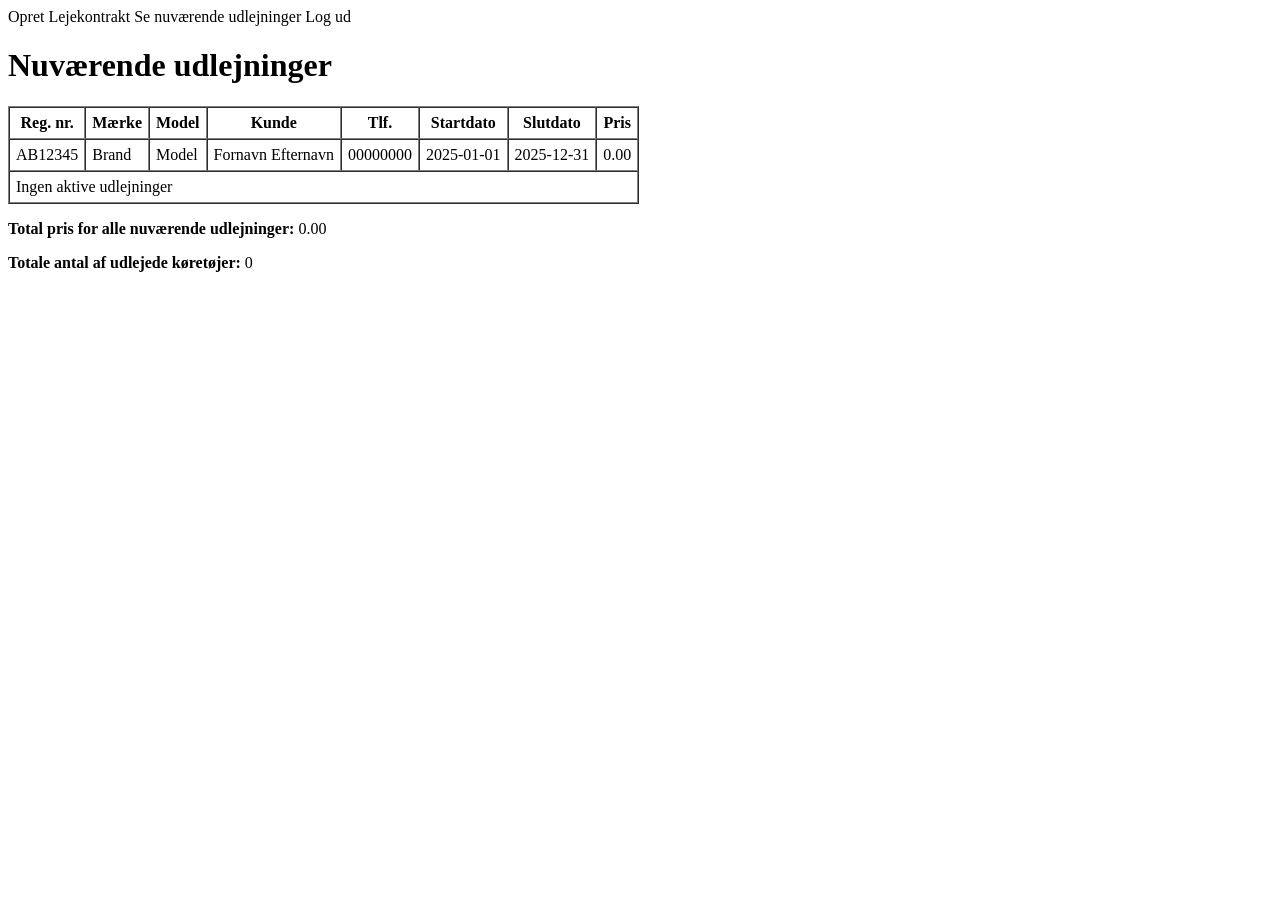
==== src/main/resources/templates/pages/currentleasingcontracts.html @ 099f08c2 "Lavet scrum 33 - Lav thymeleaf/java som viser totale pris af udlejninger    src/main/java/com/exampl" ====
<!DOCTYPE html>
<html lang="da" xmlns:th="http://www.thymeleaf.org">
<head>
  <meta charset="UTF-8">
  <title>Nuværende udlejninger</title>
</head>
<body>

<header>
  <nav>
    <a th:href="@{/lease}">Opret Lejekontrakt</a>
    <a th:href="@{/lease/current}">Se nuværende udlejninger</a>
    <a th:href="@{/login}">Log ud</a>
  </nav>
</header>

<h1>Nuværende udlejninger</h1>

<section>
  <table border="1" cellpadding="6" cellspacing="0">
    <thead>
    <tr>
      <th>Reg. nr.</th>
      <th>Mærke</th>
      <th>Model</th>
      <th>Kunde</th>
      <th>Tlf.</th>
      <th>Startdato</th>
      <th>Slutdato</th>
      <th>Pris</th>
    </tr>
    </thead>
    <tbody>
    <tr th:each="lease : ${currentLeases}">
      <td th:text="${lease.vehicle.registrationNo}">AB12345</td>
      <td th:text="${lease.vehicle.brand}">Brand</td>
      <td th:text="${lease.vehicle.model}">Model</td>
      <td th:text="${lease.customer.firstName + ' ' + lease.customer.lastName}">Fornavn Efternavn</td>
      <td th:text="${lease.customer.phone}">00000000</td>
      <td th:text="${lease.startDate}">2025-01-01</td>
      <td th:text="${lease.endDate}">2025-12-31</td>
      <td th:text="${lease.totalPrice}">0.00</td>
    </tr>
    <tr th:if="${#lists.isEmpty(currentLeases)}">
      <td colspan="8">Ingen aktive udlejninger</td>
    </tr>
    </tbody>
  </table>
</section>

<aside>
  <p>
    <strong>Total pris for alle nuværende udlejninger:</strong>
    <span th:text="${currentLeasesTotalPrice}">0.00</span>
  </p>
  <p>
    <strong>Totale antal af udlejede køretøjer:</strong>
    <span th:text="${currentLeasesCount}">0</span>
  </p>
</aside>

</body>
</html>
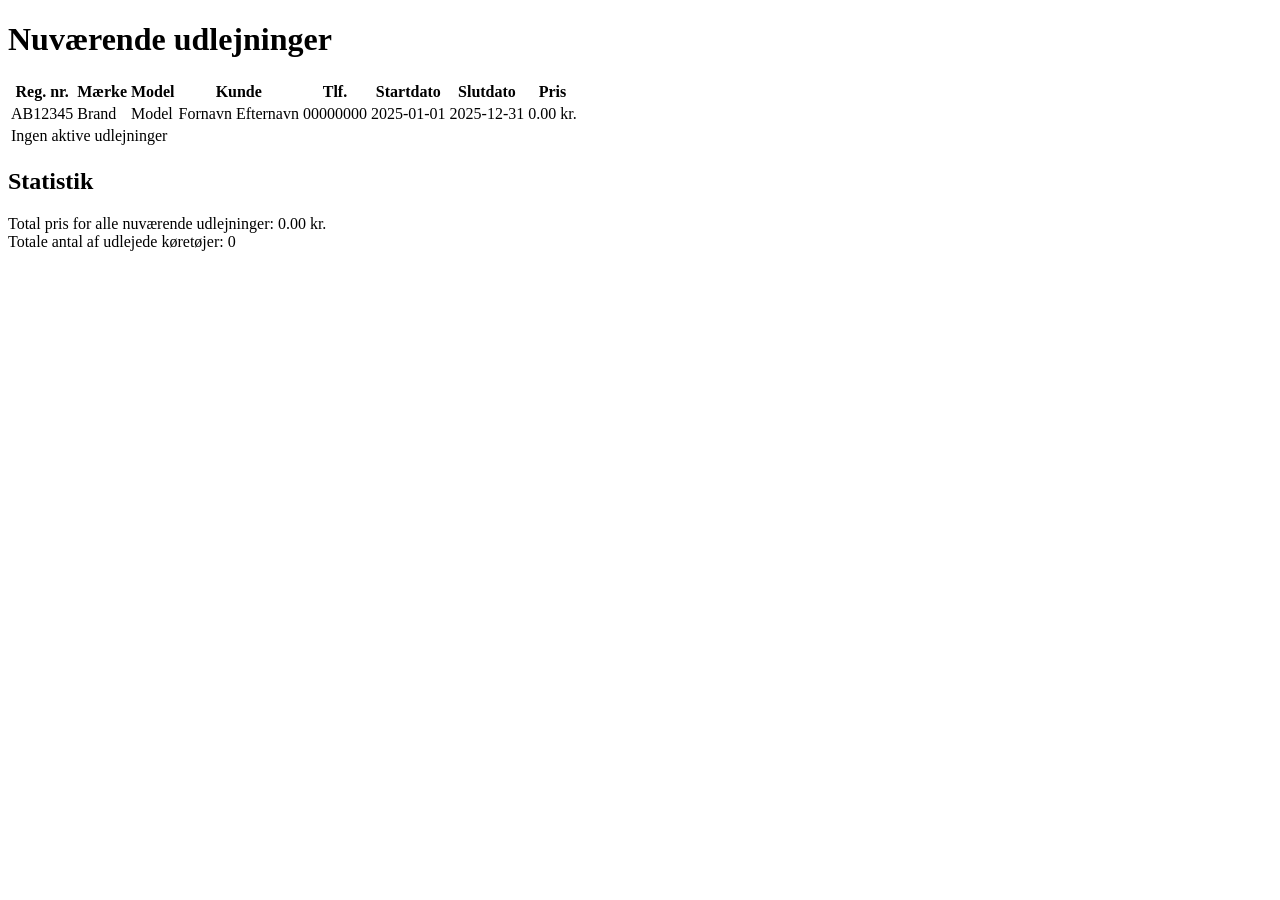
==== commit 648578c1: "Merge remote-tracking branch 'origin/main'" ====
--- a/src/main/resources/templates/pages/currentleasingcontracts.html
+++ b/src/main/resources/templates/pages/currentleasingcontracts.html
@@ -2,62 +2,66 @@
 <html lang="da" xmlns:th="http://www.thymeleaf.org">
 <head>
   <meta charset="UTF-8">
+  <meta name="viewport" content="width=device-width, initial-scale=1.0">
   <title>Nuværende udlejninger</title>
+  <link th:href="@{/css/header_style.css}" rel="stylesheet">
+  <link th:href="@{/css/currentleasingcontracts_style.css}" rel="stylesheet">
 </head>
 <body>
 
-<header>
-  <nav>
-    <a th:href="@{/lease}">Opret Lejekontrakt</a>
-    <a th:href="@{/lease/current}">Se nuværende udlejninger</a>
-    <a th:href="@{/login}">Log ud</a>
-  </nav>
-</header>
+  <div th:replace="~{Globals/header :: header}"></div>
 
-<h1>Nuværende udlejninger</h1>
+  <main class="main-content">
+    <h1 class="page-title">Nuværende udlejninger</h1>
 
-<section>
-  <table border="1" cellpadding="6" cellspacing="0">
-    <thead>
-    <tr>
-      <th>Reg. nr.</th>
-      <th>Mærke</th>
-      <th>Model</th>
-      <th>Kunde</th>
-      <th>Tlf.</th>
-      <th>Startdato</th>
-      <th>Slutdato</th>
-      <th>Pris</th>
-    </tr>
-    </thead>
-    <tbody>
-    <tr th:each="lease : ${currentLeases}">
-      <td th:text="${lease.vehicle.registrationNo}">AB12345</td>
-      <td th:text="${lease.vehicle.brand}">Brand</td>
-      <td th:text="${lease.vehicle.model}">Model</td>
-      <td th:text="${lease.customer.firstName + ' ' + lease.customer.lastName}">Fornavn Efternavn</td>
-      <td th:text="${lease.customer.phone}">00000000</td>
-      <td th:text="${lease.startDate}">2025-01-01</td>
-      <td th:text="${lease.endDate}">2025-12-31</td>
-      <td th:text="${lease.totalPrice}">0.00</td>
-    </tr>
-    <tr th:if="${#lists.isEmpty(currentLeases)}">
-      <td colspan="8">Ingen aktive udlejninger</td>
-    </tr>
-    </tbody>
-  </table>
-</section>
+    <section class="leases-section">
+      <div class="table-container">
+        <table class="leases-table">
+          <thead>
+            <tr>
+              <th>Reg. nr.</th>
+              <th>Mærke</th>
+              <th>Model</th>
+              <th>Kunde</th>
+              <th>Tlf.</th>
+              <th>Startdato</th>
+              <th>Slutdato</th>
+              <th>Pris</th>
+            </tr>
+          </thead>
+          <tbody>
+            <tr th:each="lease : ${currentLeases}">
+              <td th:text="${lease.vehicle.registrationNo}">AB12345</td>
+              <td th:text="${lease.vehicle.brand}">Brand</td>
+              <td th:text="${lease.vehicle.model}">Model</td>
+              <td th:text="${lease.customer.firstName + ' ' + lease.customer.lastName}">Fornavn Efternavn</td>
+              <td th:text="${lease.customer.phone}">00000000</td>
+              <td th:text="${#temporals.format(lease.startDate, 'dd-MM-yyyy')}">2025-01-01</td>
+              <td th:text="${#temporals.format(lease.endDate, 'dd-MM-yyyy')}">2025-12-31</td>
+              <td class="price-cell" th:text="${#numbers.formatDecimal(lease.totalPrice, 0, 'POINT', 2, 'POINT') + ' kr.'}">0.00 kr.</td>
+            </tr>
+            <tr th:if="${#lists.isEmpty(currentLeases)}" class="empty-row">
+              <td colspan="8" class="empty-message">Ingen aktive udlejninger</td>
+            </tr>
+          </tbody>
+        </table>
+      </div>
+    </section>
 
-<aside>
-  <p>
-    <strong>Total pris for alle nuværende udlejninger:</strong>
-    <span th:text="${currentLeasesTotalPrice}">0.00</span>
-  </p>
-  <p>
-    <strong>Totale antal af udlejede køretøjer:</strong>
-    <span th:text="${currentLeasesCount}">0</span>
-  </p>
-</aside>
+    <aside class="statistics-section">
+      <div class="statistics-card">
+        <h2>Statistik</h2>
+        <div class="stat-item">
+          <span class="stat-label">Total pris for alle nuværende udlejninger:</span>
+          <span class="stat-value" th:text="${#numbers.formatDecimal(currentLeasesTotalPrice, 0, 'POINT', 2, 'POINT') + ' kr.'}">0.00 kr.</span>
+        </div>
+        <div class="stat-item">
+          <span class="stat-label">Totale antal af udlejede køretøjer:</span>
+          <span class="stat-value" th:text="${currentLeasesCount}">0</span>
+        </div>
+      </div>
+    </aside>
+  </main>
 
 </body>
 </html>
